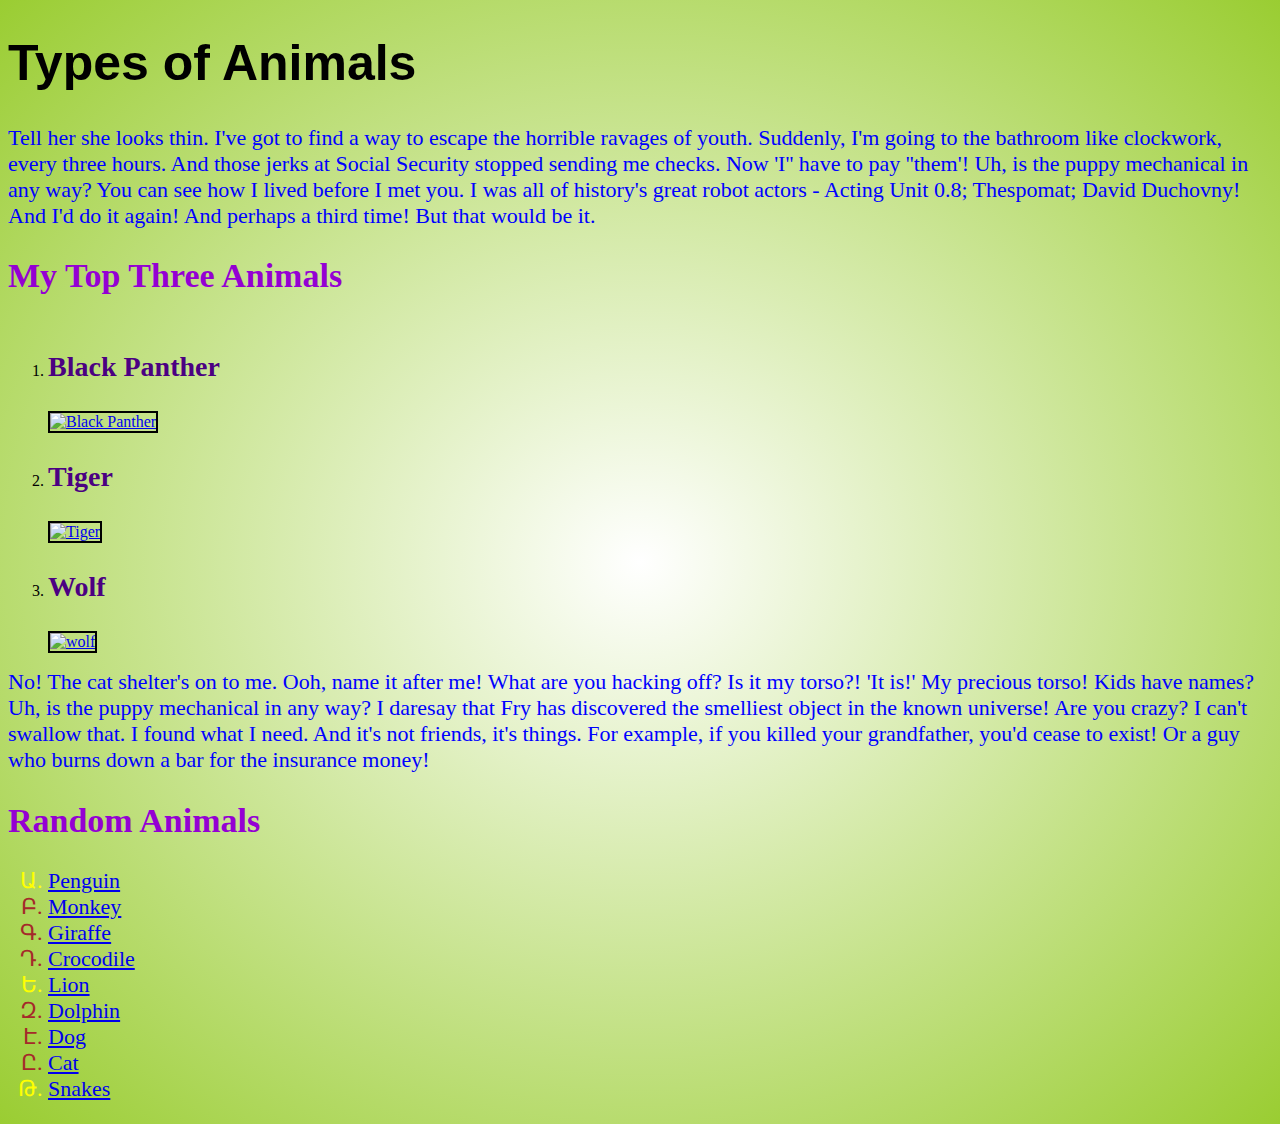
==== index.html @ d1c59c14 "Styled Website" ====
<!DOCTYPE html>
<html lang="en" dir="ltr">
  <head>
    <meta charset="utf-8">
    <title>Types of Animals</title>
    <link rel="stylesheet" href="main.css">
  </head>
  <body>
    <div>
      <h1>Types of Animals</h1>
      <p>Tell her she looks thin. I've got to find a way to escape the horrible ravages of youth. Suddenly, I'm going to the bathroom like clockwork, every three hours. And those jerks at Social Security stopped sending me checks. Now 'I'' have to pay ''them'! Uh, is the puppy mechanical in any way? You can see how I lived before I met you. I was all of history's great robot actors - Acting Unit 0.8; Thespomat; David Duchovny! And I'd do it again! And perhaps a third time! But that would be it.</p>
      <h2>My Top Three Animals</h2>
    </div>
    <div class="list">
      <ol>
        <li><h3>Black Panther</h3><a href="https://www.google.com/url?sa=i&source=images&cd=&cad=rja&uact=8&ved=2ahUKEwivvPXlk6LeAhXG6YMKHXDBD9sQjRx6BAgBEAU&url=https%3A%2F%2Fwww.youtube.com%2Fwatch%3Fv%3DnO1pyPRebvY&psig=AOvVaw1HLve4uh3zY9nYNQm_Xz7D&ust=1540576220411965"><img class="image" src="https://i.ytimg.com/vi/nO1pyPRebvY/maxresdefault.jpg" alt="Black Panther"></a></li>
        <li><h3>Tiger</h3><a href="https://www.google.com/url?sa=i&source=images&cd=&cad=rja&uact=8&ved=2ahUKEwi5wLSFlKLeAhWk6IMKHeBHDmIQjRx6BAgBEAU&url=https%3A%2F%2Fwww.thenational.ae%2Farts-culture%2Fbooks%2Fbook-review-a-tale-of-the-loneliness-of-the-hunted-in-the-tiger-and-the-acrobat-1.680296&psig=AOvVaw1Bfw-QlcuO_q0YWWpclnJQ&ust=1540576271769399"><img class="image" src="https://www.thenational.ae/image/policy:1.680294:1512041948/496071-01-02.jpg?f=16x9&w=1200&$p$f$w=f891a63" alt="Tiger"></a></li>
        <li><h3>Wolf</h3><a href="https://www.google.com/url?sa=i&source=images&cd=&cad=rja&uact=8&ved=2ahUKEwi26NidlKLeAhUK5oMKHYNlDf8QjRx6BAgBEAU&url=https%3A%2F%2Fwww.livescience.com%2F61450-the-custer-wolf.html&psig=AOvVaw0VYvpB50qJqxqKkFWo9Afq&ust=1540576335538085"><img class="image" src="https://img.purch.com/w/660/aHR0cDovL3d3dy5saXZlc2NpZW5jZS5jb20vaW1hZ2VzL2kvMDAwLzA5Ny84NDUvb3JpZ2luYWwvY2FuaXMtbHVwdXMtZ3JheS13b2xmLmpwZw==" alt="wolf"></a></li>
      </ol>
    </div>
    <div>
      <p>No! The cat shelter's on to me. Ooh, name it after me! What are you hacking off? Is it my torso?! 'It is!' My precious torso! Kids have names? Uh, is the puppy mechanical in any way? I daresay that Fry has discovered the smelliest object in the known universe! Are you crazy? I can't swallow that. I found what I need. And it's not friends, it's things. For example, if you killed your grandfather, you'd cease to exist! Or a guy who burns down a bar for the insurance money!</p>
      <h2>Random Animals</h2>
    </div>
    <div class="links">
      <ul>
        <li id="yellow"><a href="https://www.pexels.com/photo/close-up-photography-of-penguin-on-snow-86405/">Penguin</a></li>
        <li><a href="https://www.pexels.com/photo/3-monkeys-on-brown-wooden-palette-234054/">Monkey</a></li>
        <li><a href="https://www.pexels.com/photo/brown-beige-and-white-giraffe-under-white-clouds-39504/">Giraffe</a></li>
        <li><a href="https://www.pexels.com/photo/black-crocodlie-lying-on-ground-60644/">Crocodile</a></li>
        <li id="yellow"><a href="https://www.pexels.com/photo/close-up-portrait-of-lion-247502/">Lion</a></li>
        <li><a href="https://www.pexels.com/photo/2-dolphin-during-daytime-225869/">Dolphin</a></li>
        <li><a href="https://www.pexels.com/photo/black-and-brown-short-haired-puppy-in-cup-39317/">Dog</a></li>
        <li><a href="https://www.pexels.com/photo/animal-pet-cute-kitten-45201/">Cat</a></li>
        <li id ="yellow"><a href="https://www.pexels.com/photo/green-snake-45246/">Snakes</a></li>
      </ul>
    </div>
  </body>
---- main.css ----
h1 {
  font-family: arial;
  font-size: 50px;
}
div {
  clear:both;
}
.image {
  height: 720px;
  width: 1080px;
  border: 2px solid black;
  border-collapse: collapse;
  border-spacing: 2px;
}
body {
  background-image: radial-gradient(white, yellowgreen);
}
.list {
  float: left;
}
p {
  font-family: fantasy;
  color: Blue;
  font-size: 22px
}
h2 {
  font-family: cursive;
  color: darkviolet;
  font-size: 34px;
}
h3 {
  color: indigo;
  font-size: 28px;
}
ul {
  color: brown;
  list-style-type: armenian;
  font-size: 22px
}
#yellow {
  color: yellow;
}
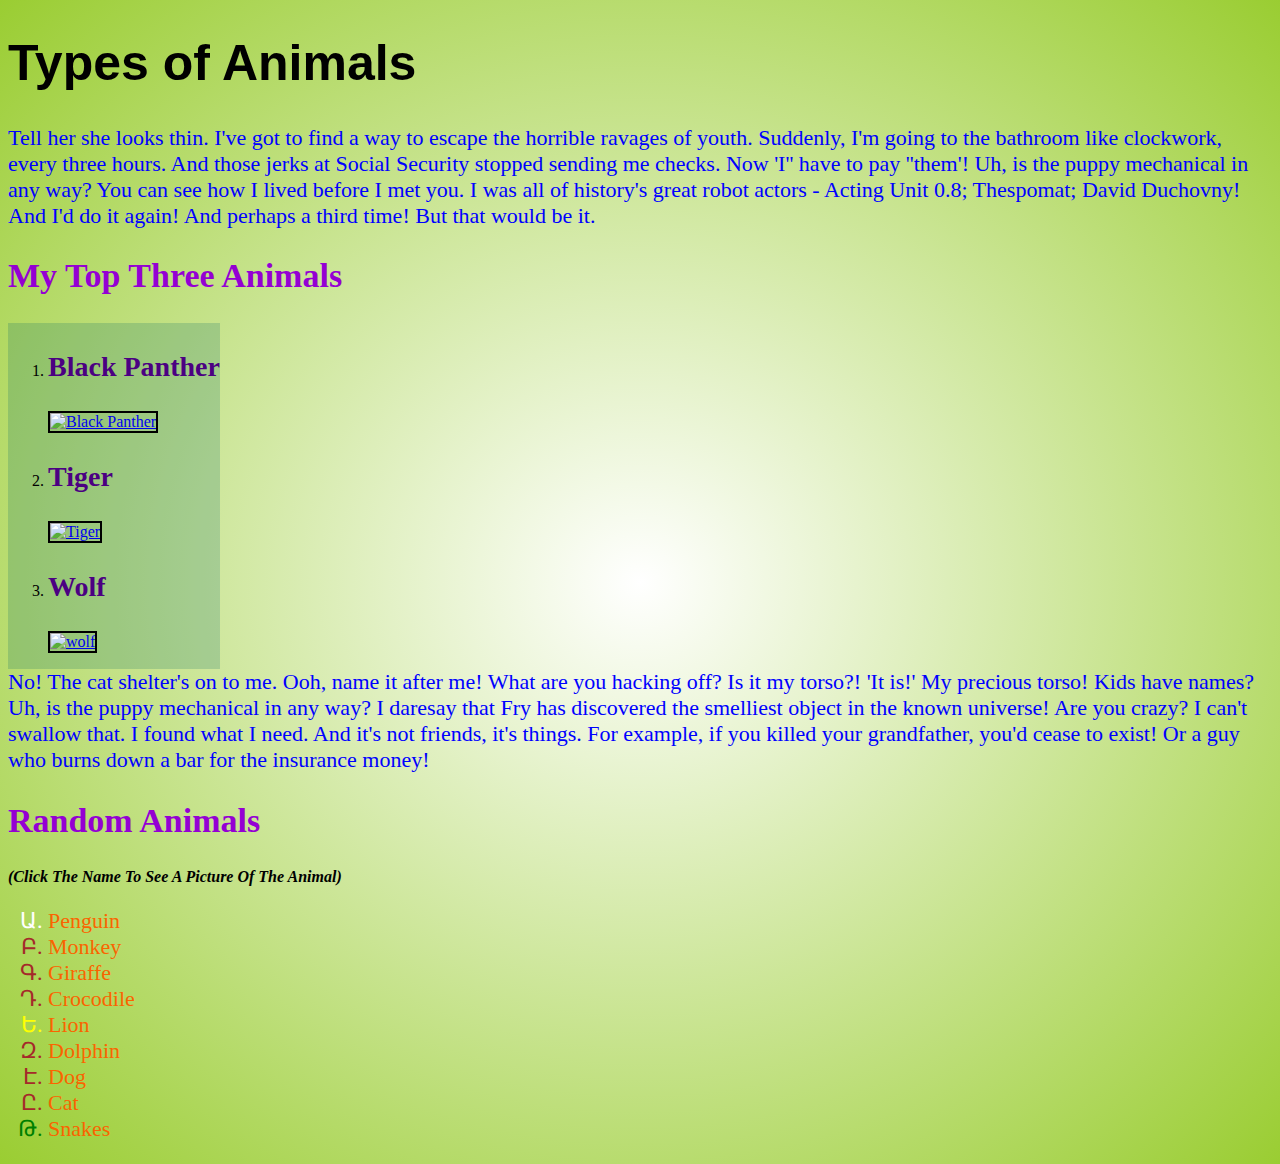
==== commit e08f7640: "added basic CSS to index.html" ====
--- a/index.html
+++ b/index.html
@@ -21,10 +21,11 @@
     <div>
       <p>No! The cat shelter's on to me. Ooh, name it after me! What are you hacking off? Is it my torso?! 'It is!' My precious torso! Kids have names? Uh, is the puppy mechanical in any way? I daresay that Fry has discovered the smelliest object in the known universe! Are you crazy? I can't swallow that. I found what I need. And it's not friends, it's things. For example, if you killed your grandfather, you'd cease to exist! Or a guy who burns down a bar for the insurance money!</p>
       <h2>Random Animals</h2>
+      <h4>(Click The Name To See A Picture Of The Animal)</h4>
     </div>
     <div class="links">
       <ul>
-        <li id="yellow"><a href="https://www.pexels.com/photo/close-up-photography-of-penguin-on-snow-86405/">Penguin</a></li>
+        <li id="white"><a href="https://www.pexels.com/photo/close-up-photography-of-penguin-on-snow-86405/">Penguin</a></li>
         <li><a href="https://www.pexels.com/photo/3-monkeys-on-brown-wooden-palette-234054/">Monkey</a></li>
         <li><a href="https://www.pexels.com/photo/brown-beige-and-white-giraffe-under-white-clouds-39504/">Giraffe</a></li>
         <li><a href="https://www.pexels.com/photo/black-crocodlie-lying-on-ground-60644/">Crocodile</a></li>
@@ -32,7 +33,8 @@
         <li><a href="https://www.pexels.com/photo/2-dolphin-during-daytime-225869/">Dolphin</a></li>
         <li><a href="https://www.pexels.com/photo/black-and-brown-short-haired-puppy-in-cup-39317/">Dog</a></li>
         <li><a href="https://www.pexels.com/photo/animal-pet-cute-kitten-45201/">Cat</a></li>
-        <li id ="yellow"><a href="https://www.pexels.com/photo/green-snake-45246/">Snakes</a></li>
+        <li id ="green"><a href="https://www.pexels.com/photo/green-snake-45246/">Snakes</a></li>
       </ul>
     </div>
   </body>
+</html>
--- a/main.css
+++ b/main.css
@@ -1,27 +1,12 @@
-h1 {
-  font-family: arial;
-  font-size: 50px;
+body {
+  background-image: radial-gradient(white, yellowgreen);
 }
 div {
   clear:both;
 }
-.image {
-  height: 720px;
-  width: 1080px;
-  border: 2px solid black;
-  border-collapse: collapse;
-  border-spacing: 2px;
-}
-body {
-  background-image: radial-gradient(white, yellowgreen);
-}
-.list {
-  float: left;
-}
-p {
-  font-family: fantasy;
-  color: Blue;
-  font-size: 22px
+h1 {
+  font-family: arial;
+  font-size: 50px;
 }
 h2 {
   font-family: cursive;
@@ -32,11 +17,41 @@
   color: indigo;
   font-size: 28px;
 }
+h4 {
+  font-style: italic;
+}
+p {
+  font-family: fantasy;
+  color: Blue;
+  font-size: 22px
+}
 ul {
   color: brown;
   list-style-type: armenian;
   font-size: 22px
 }
+.image {
+  height: 720px;
+  width: 1080px;
+  border: 2px solid black;
+  border-collapse: collapse;
+  border-spacing: 2px;
+}
+.list {
+  float: left;
+  background-color: rgba(0,100,100,0.2)
+}
+.links a:link, a:visited{
+  color: rgb(250, 100, 0);
+  text-decoration: none;
+}
 #yellow {
   color: yellow;
 }
+
+#green {
+  color: green;
+}
+#white{
+  color: white;
+}
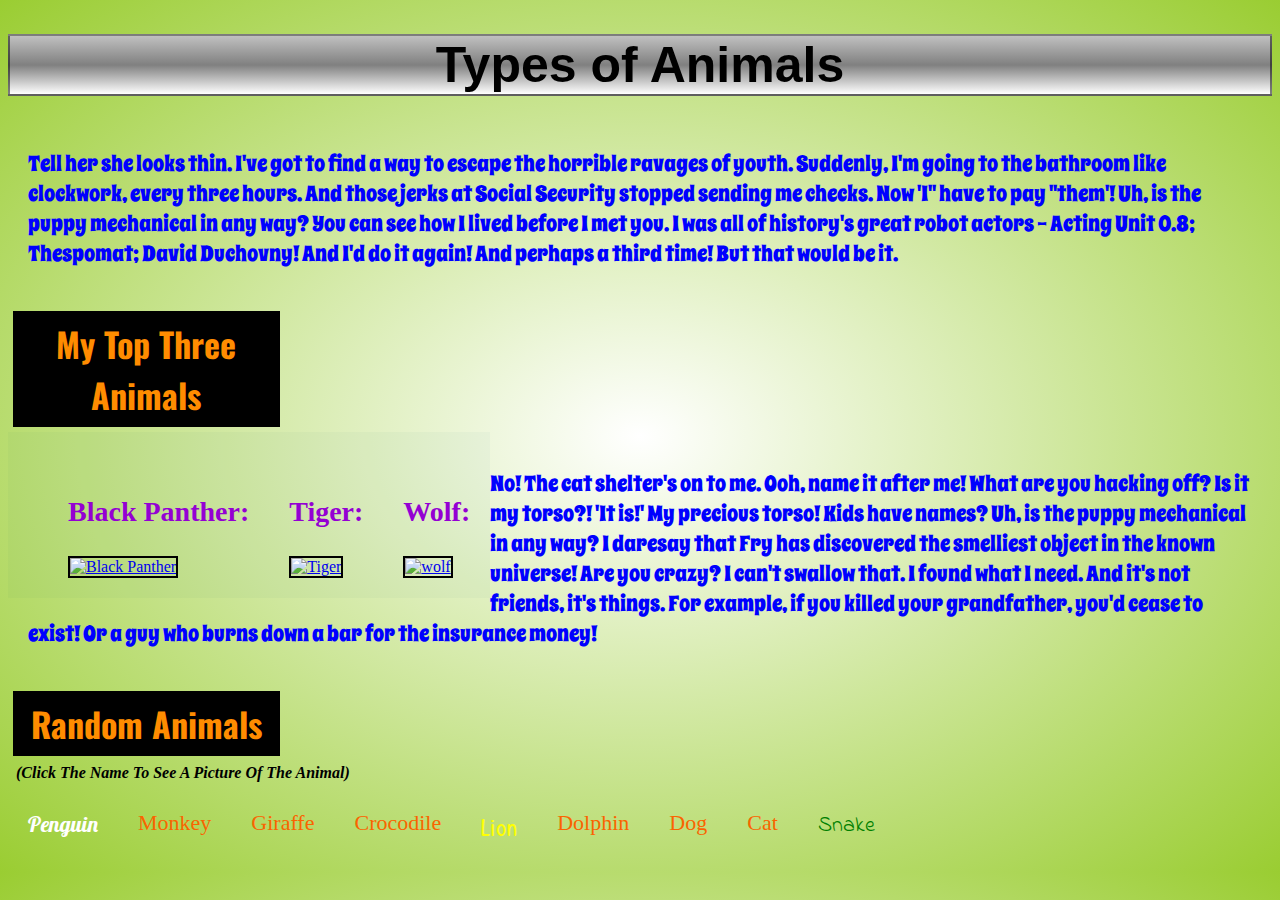
==== commit 0ff2ca04: "Changed style of index.html" ====
--- a/index.html
+++ b/index.html
@@ -4,6 +4,10 @@
     <meta charset="utf-8">
     <title>Types of Animals</title>
     <link rel="stylesheet" href="main.css">
+    <link href="https://fonts.googleapis.com/css?family=Spicy+Rice" rel="stylesheet">
+    <link href="https://fonts.googleapis.com/css?family=Oswald" rel="stylesheet">
+    <link href="https://fonts.googleapis.com/css?family=Indie+Flower|Patrick+Hand" rel="stylesheet">
+    <link href="https://fonts.googleapis.com/css?family=Lobster" rel="stylesheet">
   </head>
   <body>
     <div>
@@ -13,9 +17,9 @@
     </div>
     <div class="list">
       <ol>
-        <li><h3>Black Panther</h3><a href="https://www.google.com/url?sa=i&source=images&cd=&cad=rja&uact=8&ved=2ahUKEwivvPXlk6LeAhXG6YMKHXDBD9sQjRx6BAgBEAU&url=https%3A%2F%2Fwww.youtube.com%2Fwatch%3Fv%3DnO1pyPRebvY&psig=AOvVaw1HLve4uh3zY9nYNQm_Xz7D&ust=1540576220411965"><img class="image" src="https://i.ytimg.com/vi/nO1pyPRebvY/maxresdefault.jpg" alt="Black Panther"></a></li>
-        <li><h3>Tiger</h3><a href="https://www.google.com/url?sa=i&source=images&cd=&cad=rja&uact=8&ved=2ahUKEwi5wLSFlKLeAhWk6IMKHeBHDmIQjRx6BAgBEAU&url=https%3A%2F%2Fwww.thenational.ae%2Farts-culture%2Fbooks%2Fbook-review-a-tale-of-the-loneliness-of-the-hunted-in-the-tiger-and-the-acrobat-1.680296&psig=AOvVaw1Bfw-QlcuO_q0YWWpclnJQ&ust=1540576271769399"><img class="image" src="https://www.thenational.ae/image/policy:1.680294:1512041948/496071-01-02.jpg?f=16x9&w=1200&$p$f$w=f891a63" alt="Tiger"></a></li>
-        <li><h3>Wolf</h3><a href="https://www.google.com/url?sa=i&source=images&cd=&cad=rja&uact=8&ved=2ahUKEwi26NidlKLeAhUK5oMKHYNlDf8QjRx6BAgBEAU&url=https%3A%2F%2Fwww.livescience.com%2F61450-the-custer-wolf.html&psig=AOvVaw0VYvpB50qJqxqKkFWo9Afq&ust=1540576335538085"><img class="image" src="https://img.purch.com/w/660/aHR0cDovL3d3dy5saXZlc2NpZW5jZS5jb20vaW1hZ2VzL2kvMDAwLzA5Ny84NDUvb3JpZ2luYWwvY2FuaXMtbHVwdXMtZ3JheS13b2xmLmpwZw==" alt="wolf"></a></li>
+        <li><h3>Black Panther:</h3><a href="https://www.google.com/url?sa=i&source=images&cd=&cad=rja&uact=8&ved=2ahUKEwivvPXlk6LeAhXG6YMKHXDBD9sQjRx6BAgBEAU&url=https%3A%2F%2Fwww.youtube.com%2Fwatch%3Fv%3DnO1pyPRebvY&psig=AOvVaw1HLve4uh3zY9nYNQm_Xz7D&ust=1540576220411965"><img class="image" src="https://i.ytimg.com/vi/nO1pyPRebvY/maxresdefault.jpg" alt="Black Panther"></a></li>
+        <li><h3>Tiger:</h3><a href="https://www.google.com/url?sa=i&source=images&cd=&cad=rja&uact=8&ved=2ahUKEwi5wLSFlKLeAhWk6IMKHeBHDmIQjRx6BAgBEAU&url=https%3A%2F%2Fwww.thenational.ae%2Farts-culture%2Fbooks%2Fbook-review-a-tale-of-the-loneliness-of-the-hunted-in-the-tiger-and-the-acrobat-1.680296&psig=AOvVaw1Bfw-QlcuO_q0YWWpclnJQ&ust=1540576271769399"><img class="image" src="https://www.thenational.ae/image/policy:1.680294:1512041948/496071-01-02.jpg?f=16x9&w=1200&$p$f$w=f891a63" alt="Tiger"></a></li>
+        <li><h3>Wolf:</h3><a href="https://www.google.com/url?sa=i&source=images&cd=&cad=rja&uact=8&ved=2ahUKEwi26NidlKLeAhUK5oMKHYNlDf8QjRx6BAgBEAU&url=https%3A%2F%2Fwww.livescience.com%2F61450-the-custer-wolf.html&psig=AOvVaw0VYvpB50qJqxqKkFWo9Afq&ust=1540576335538085"><img class="image" src="https://img.purch.com/w/660/aHR0cDovL3d3dy5saXZlc2NpZW5jZS5jb20vaW1hZ2VzL2kvMDAwLzA5Ny84NDUvb3JpZ2luYWwvY2FuaXMtbHVwdXMtZ3JheS13b2xmLmpwZw==" alt="wolf"></a></li>
       </ol>
     </div>
     <div>
@@ -33,7 +37,7 @@
         <li><a href="https://www.pexels.com/photo/2-dolphin-during-daytime-225869/">Dolphin</a></li>
         <li><a href="https://www.pexels.com/photo/black-and-brown-short-haired-puppy-in-cup-39317/">Dog</a></li>
         <li><a href="https://www.pexels.com/photo/animal-pet-cute-kitten-45201/">Cat</a></li>
-        <li id ="green"><a href="https://www.pexels.com/photo/green-snake-45246/">Snakes</a></li>
+        <li id ="green"><a href="https://www.pexels.com/photo/green-snake-45246/">Snake</a></li>
       </ul>
     </div>
   </body>
--- a/main.css
+++ b/main.css
@@ -1,34 +1,56 @@
 body {
   background-image: radial-gradient(white, yellowgreen);
-}
-div {
-  clear:both;
+  margin: 0px
+  border: 5px solid black;
 }
 h1 {
   font-family: arial;
   font-size: 50px;
+  text-align: center;
+  background-image: linear-gradient(silver, gray, white);
+  border: 2px solid rgba(0, 0, 0, 0.5);
 }
 h2 {
-  font-family: cursive;
-  color: darkviolet;
+  font-family: 'Oswald', sans-serif;
+  color: darkorange;
   font-size: 34px;
+  background: black;
+  padding: 5px;
+  border: 2px solid black;
+  top: 0px;
+  left: 0px;
+  width: 20%;
+  height: 100%;
+  margin: 5px;
+  text-align: center;
 }
 h3 {
-  color: indigo;
+  color: darkviolet;;
   font-size: 28px;
 }
 h4 {
   font-style: italic;
+  margin: 8px;
 }
 p {
-  font-family: fantasy;
+  font-family: 'Spicy Rice', cursive;
   color: Blue;
-  font-size: 22px
+  font-size: 22px;
+  padding: 20px;
 }
 ul {
   color: brown;
-  list-style-type: armenian;
-  font-size: 22px
+  list-style-type: none;
+  font-size: 22px;
+  margin: 0px;
+  padding: 0px;
+  overflow: hidden;
+}
+li {
+  float: left;
+  display: inline;
+  margin: 15px;
+  padding: 5px;
 }
 .image {
   height: 720px;
@@ -39,19 +61,22 @@
 }
 .list {
   float: left;
-  background-color: rgba(0,100,100,0.2)
+  background-color: rgba(0,100,100,0.03)
 }
 .links a:link, a:visited{
   color: rgb(250, 100, 0);
   text-decoration: none;
 }
-#yellow {
+#yellow a:link, #yellow a:visited, #yellow{
   color: yellow;
+  font-family: 'Patrick Hand', cursive;
+  font-size: 25px;
 }
-
-#green {
+#green a:link, #green a:visited, #green{
   color: green;
+  font-family: 'Indie Flower', cursive;
 }
-#white{
+#white a:link, #white a:visited, #white{
   color: white;
+  font-family: 'Lobster', cursive;
 }
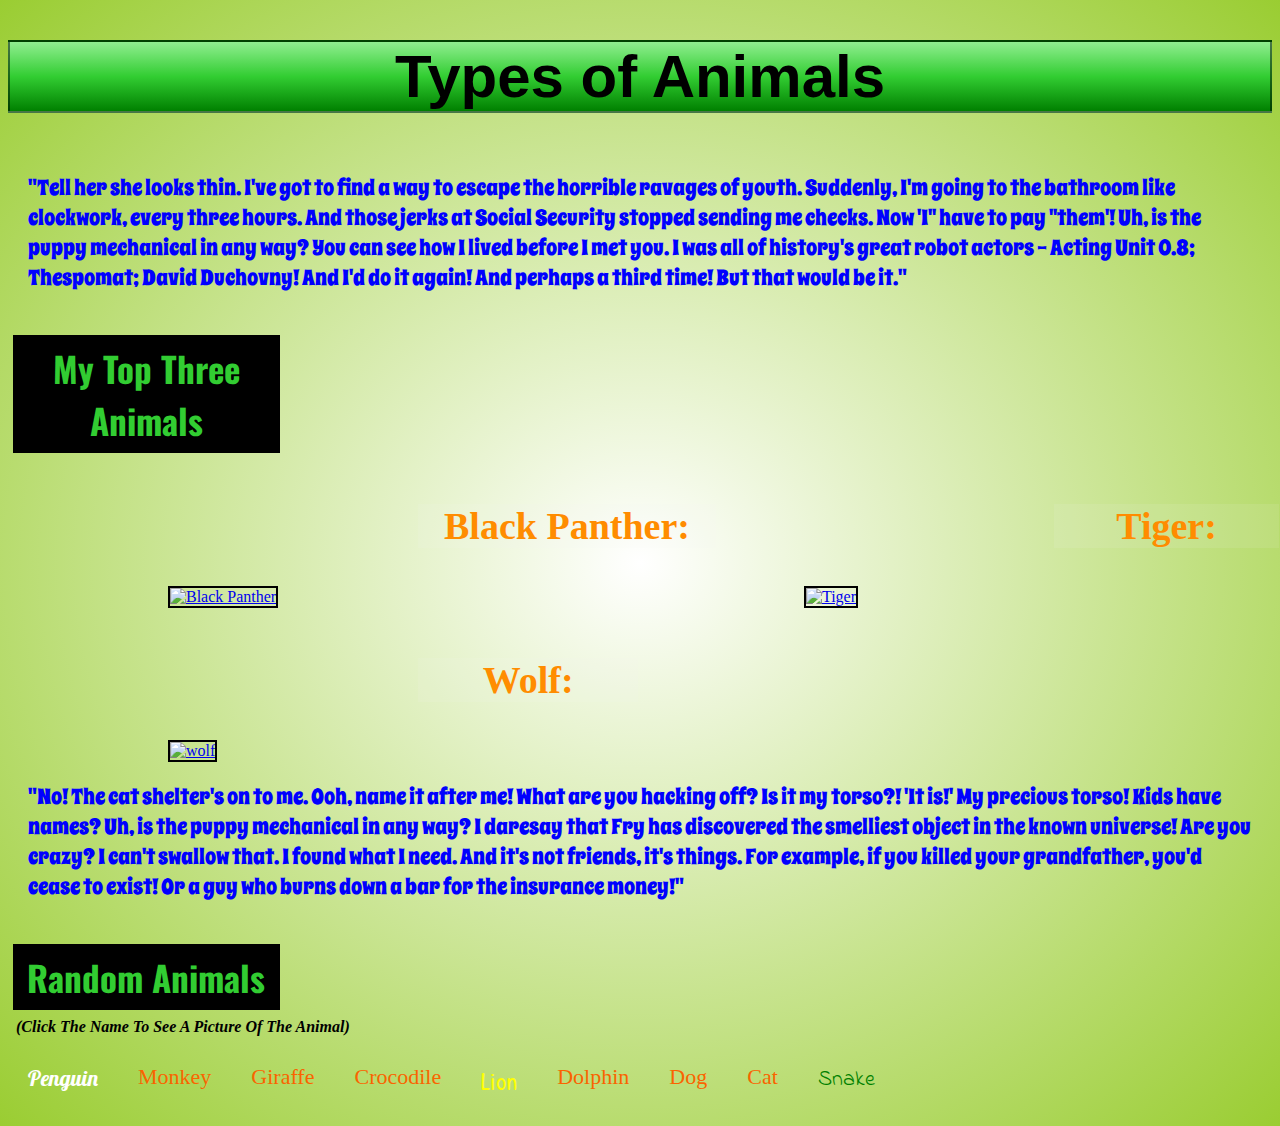
==== commit 4bc826d6: "Changed header colors" ====
--- a/index.html
+++ b/index.html
@@ -12,7 +12,7 @@
   <body>
     <div>
       <h1>Types of Animals</h1>
-      <p>Tell her she looks thin. I've got to find a way to escape the horrible ravages of youth. Suddenly, I'm going to the bathroom like clockwork, every three hours. And those jerks at Social Security stopped sending me checks. Now 'I'' have to pay ''them'! Uh, is the puppy mechanical in any way? You can see how I lived before I met you. I was all of history's great robot actors - Acting Unit 0.8; Thespomat; David Duchovny! And I'd do it again! And perhaps a third time! But that would be it.</p>
+      <p>"Tell her she looks thin. I've got to find a way to escape the horrible ravages of youth. Suddenly, I'm going to the bathroom like clockwork, every three hours. And those jerks at Social Security stopped sending me checks. Now 'I'' have to pay ''them'! Uh, is the puppy mechanical in any way? You can see how I lived before I met you. I was all of history's great robot actors - Acting Unit 0.8; Thespomat; David Duchovny! And I'd do it again! And perhaps a third time! But that would be it."</p>
       <h2>My Top Three Animals</h2>
     </div>
     <div class="list">
@@ -23,7 +23,7 @@
       </ol>
     </div>
     <div>
-      <p>No! The cat shelter's on to me. Ooh, name it after me! What are you hacking off? Is it my torso?! 'It is!' My precious torso! Kids have names? Uh, is the puppy mechanical in any way? I daresay that Fry has discovered the smelliest object in the known universe! Are you crazy? I can't swallow that. I found what I need. And it's not friends, it's things. For example, if you killed your grandfather, you'd cease to exist! Or a guy who burns down a bar for the insurance money!</p>
+      <p>"No! The cat shelter's on to me. Ooh, name it after me! What are you hacking off? Is it my torso?! 'It is!' My precious torso! Kids have names? Uh, is the puppy mechanical in any way? I daresay that Fry has discovered the smelliest object in the known universe! Are you crazy? I can't swallow that. I found what I need. And it's not friends, it's things. For example, if you killed your grandfather, you'd cease to exist! Or a guy who burns down a bar for the insurance money!"</p>
       <h2>Random Animals</h2>
       <h4>(Click The Name To See A Picture Of The Animal)</h4>
     </div>
--- a/main.css
+++ b/main.css
@@ -5,15 +5,15 @@
 }
 h1 {
   font-family: arial;
-  font-size: 50px;
+  font-size: 60px;
   text-align: center;
-  background-image: linear-gradient(silver, gray, white);
+  background-image: linear-gradient(lightgreen, limegreen, green);
   border: 2px solid rgba(0, 0, 0, 0.5);
 }
 h2 {
   font-family: 'Oswald', sans-serif;
-  color: darkorange;
-  font-size: 34px;
+  color: limegreen;
+  font-size: 35px;
   background: black;
   padding: 5px;
   border: 2px solid black;
@@ -25,8 +25,16 @@
   text-align: center;
 }
 h3 {
-  color: darkviolet;;
-  font-size: 28px;
+  color: darkorange;
+  font-size: 38px;
+  background: rgba(250, 250, 250, 0.1);
+  top: 0px;
+  left: 0px;
+  width: 50%;
+  height: 100%;
+  text-align: center;
+  margin-left: 350px;
+  margin-top: 10px;
 }
 h4 {
   font-style: italic;
@@ -58,10 +66,10 @@
   border: 2px solid black;
   border-collapse: collapse;
   border-spacing: 2px;
+  margin-left: 100px;
 }
 .list {
   float: left;
-  background-color: rgba(0,100,100,0.03)
 }
 .links a:link, a:visited{
   color: rgb(250, 100, 0);
